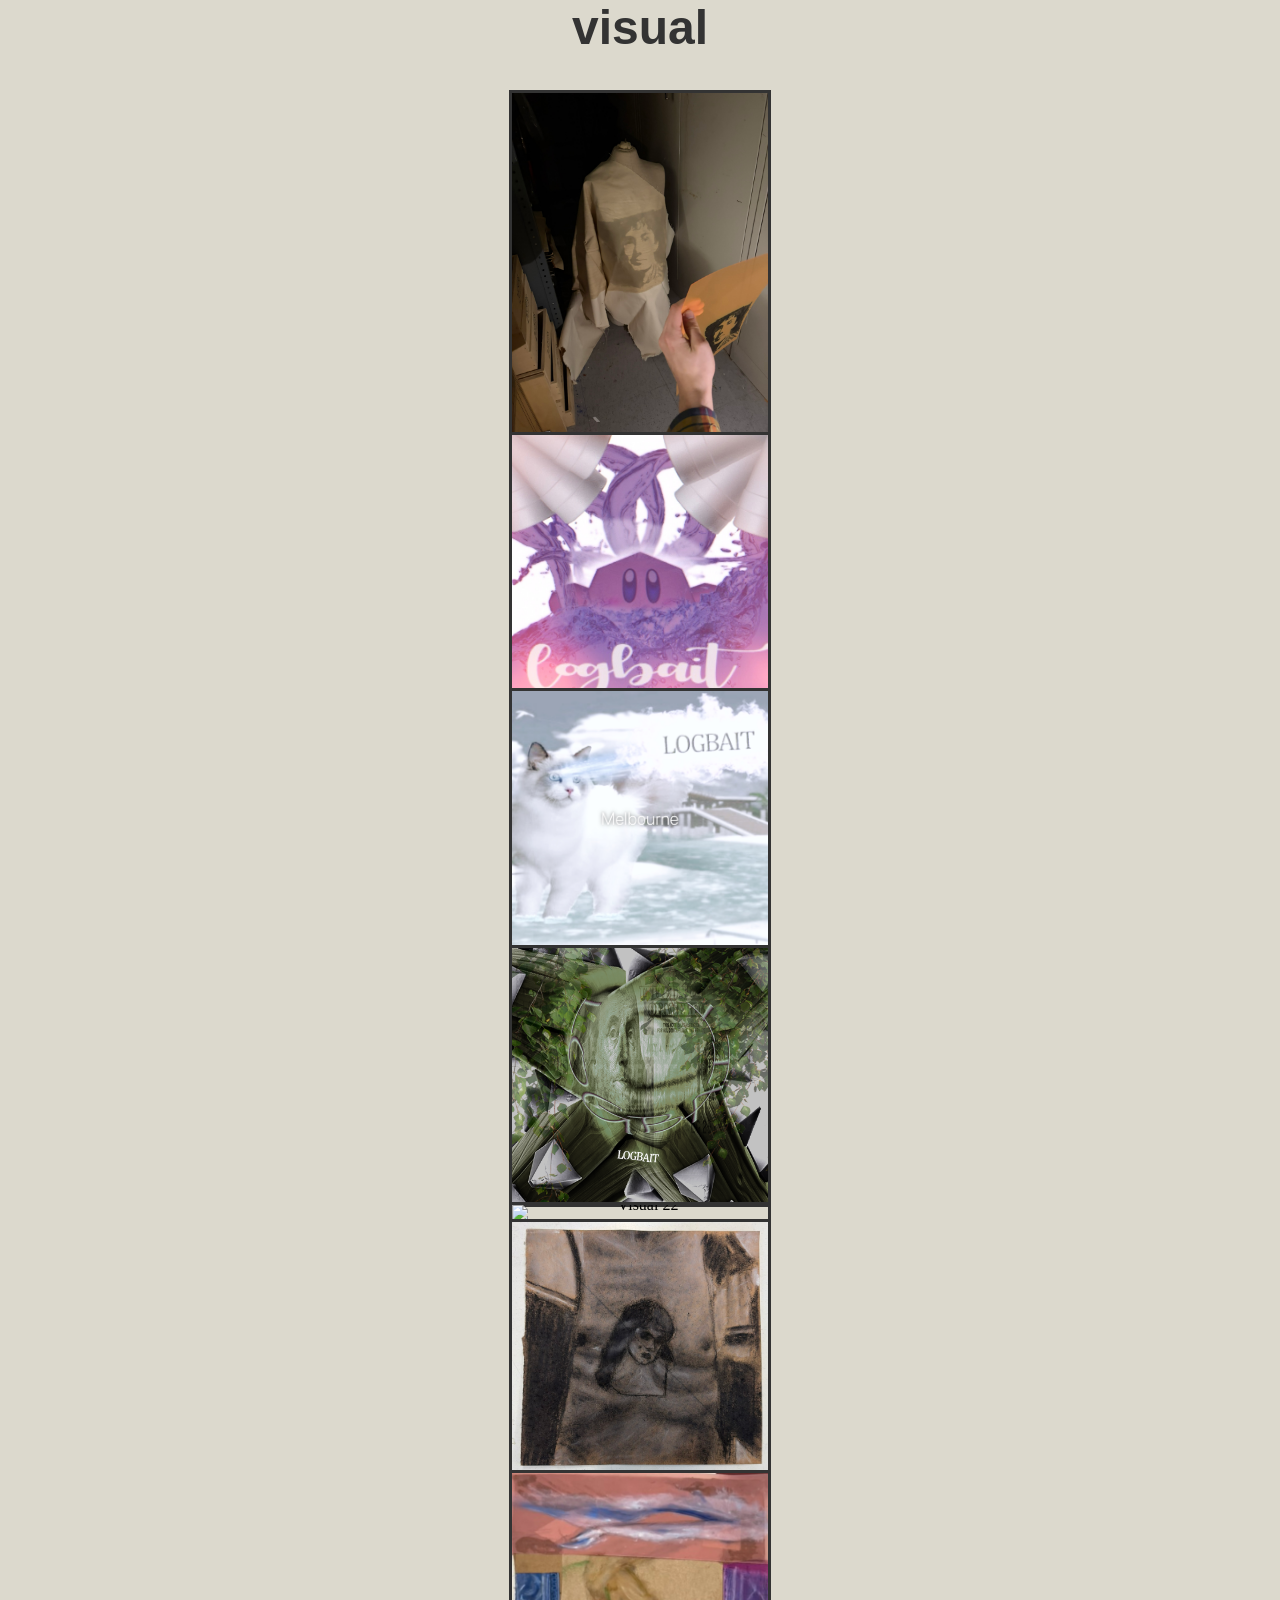
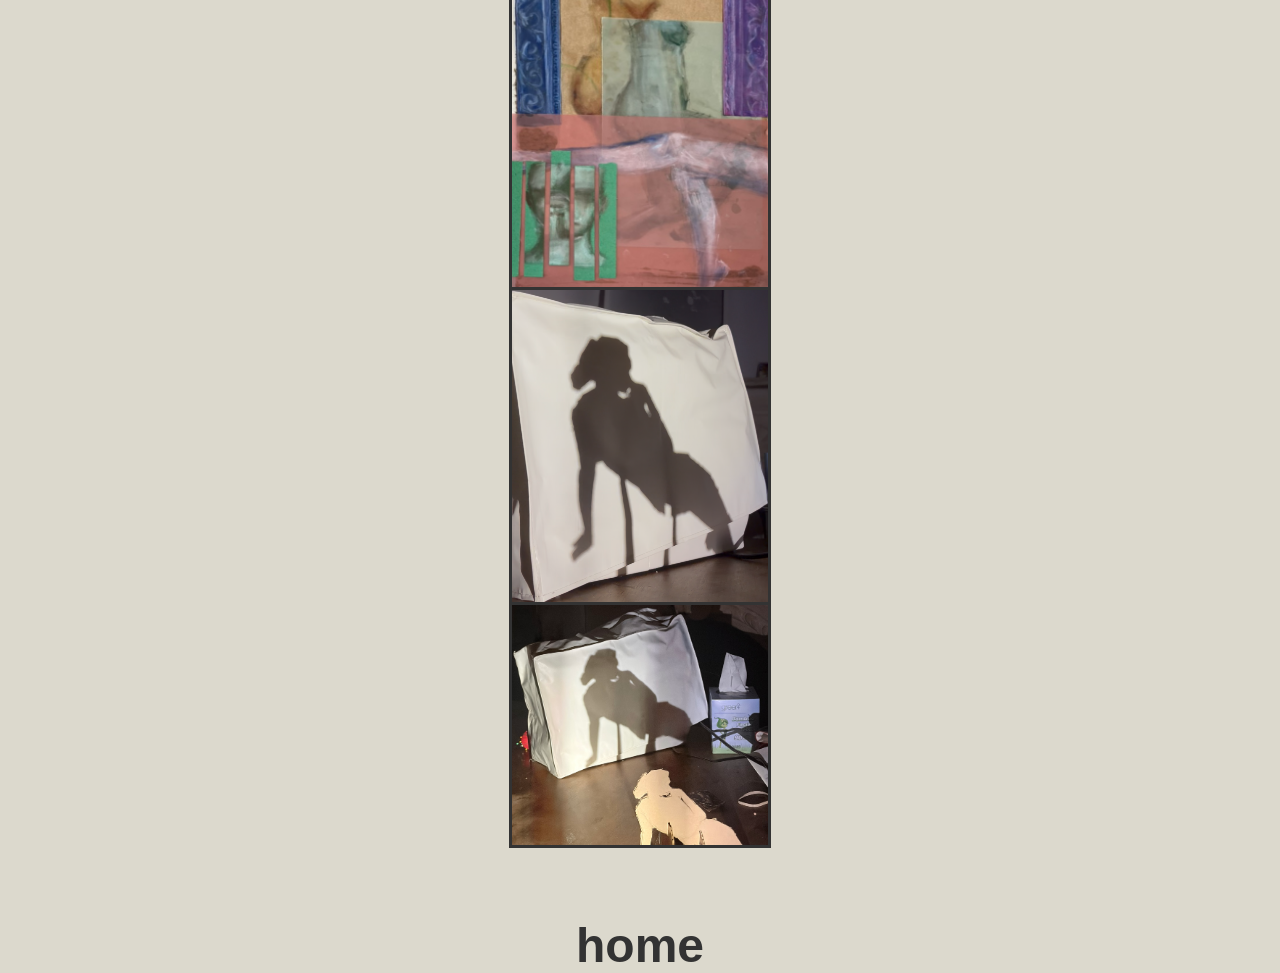
==== art.html @ 70ae46df "fixed linking" ====
<!DOCTYPE html>
<html lang="en">
<head>
    <meta charset="UTF-8">
    <meta name="viewport" content="width=device-width, initial-scale=1.0">
    <title>Galen Jack's portfolio</title>
    <link rel="stylesheet" href="CSS/style.css">
</head>
<body>
    <div class="video-nav">
        <div>
            <p class="page-title">visual</p>
        </div>

        <div>
            <ul class="artlist">

                <li>
                    <div class="art-piece">
                        <div class="art-text art-text-left">autoportrait<br>acrylique, mylar et toile<br>2026</div>
                        <img class="art-image" src="../Images/20.png" alt="Visual 20">
                        <div class="art-text art-text-right">marionnette d'ombre</div>
                    </div>
                </li>

                <li>
                    <div class="art-piece">
                        <div class="art-text art-text-left">graphique<br>digital<br>2024</div>
                        <img class="art-image" src="../Images/18.png" alt="Visual 18">
                        <div class="art-text art-text-right">pour un projet musique electronique entre potes</div>
                    </div>
                </li>

                <li>
                    <div class="art-piece">
                        <div class="art-text art-text-left">graphique<br>digital<br>2024</div>
                        <img class="art-image" src="../Images/19.png" alt="Visual 19">
                        <div class="art-text art-text-right">pour un projet musique electronique entre potes</div>
                    </div>
                </li>

                <li>
                    <div class="art-piece">
                        <div class="art-text art-text-left">graphique<br>digital<br>2024</div>
                        <img class="art-image" src="../Images/21.png" alt="Visual 21">
                        <div class="art-text art-text-right">pour un projet musique electronique entre potes</div>
                    </div>
                </li>

                <li>
                    <div class="art-piece">
                        <div class="art-text art-text-left">ornaments<br>acrylique, papier kraft, carton, fusain et acrylique<br>2026</div>
                        <img class="art-image" src="../Images/22.png" alt="Visual 22">
                        <div class="art-text art-text-right">sur bois et peau</div>
                    </div>
                </li>

                <li>
                    <div class="art-piece">
                        <div class="art-text art-text-left">detail<br>papier kraft et fusain<br>2026</div>
                        <img class="art-image" src="../Images/23.png" alt="Visual 23">
                        <div class="art-text art-text-right">sur peau</div>
                    </div>
                </li>

                <li>
                    <div class="art-piece">
                        <div class="art-text art-text-left">composition<br>carton, pastel et vélin<br>2025</div>
                        <img class="art-image" src="../Images/24.png" alt="Visual 24">
                        <div class="art-text art-text-right">avec couleur et transparence</div>
                    </div>
                </li>

                <li>
                    <div class="art-piece">
                        <div class="art-text art-text-left">marionnette d'ombre<br>carton<br>2026</div>
                        <img class="art-image" src="../Images/25.png" alt="Visual 25">
                        <div class="art-text art-text-right">sur machine a coudre</div>
                    </div>
                </li>

                <li>
                    <div class="art-piece">
                        <div class="art-text art-text-left">marionnette d'ombre<br>carton<br>2026</div>
                        <img class="art-image" src="../Images/26.png" alt="Visual 26">
                        <div class="art-text art-text-right">détail</div>
                    </div>
                </li>

            </ul>
        </div>


        <a class="page-home" href="index.html">home</a>

    </div>
</body>
</html>
---- CSS/style.css ----
@import url("https://fonts.googleapis.com/css2?family=Zilla+Slab:wght@300&display=swap");

/* base */

body {
    background: #dcd9cd;
    margin: 0;
    padding: 0;
    text-align: center;
}

:root{
    --main-text-size: 3em;
    --large-text-size: 70px;
    --small-text-size: 10px;
    --text-color: #333;
    --hover-dim: #0002;
}

/* text */

p{
    font-family: 'Cairo', sans-serif;
    color: var(--text-color);
    text-decoration: none;
    font-weight: 700;
    font-size: var(--small-text-size);
    margin: 0;
    padding: 0;
}

p.label{
    padding-left: 25%;
}

h1{
    display: flex;
    justify-content: center;
    align-items: center;
    font-family: 'Cairo', sans-serif;
    color: var(--text-color);
    text-decoration: none;
    font-weight: 700;
    font-size: var(--main-text-size);
    margin: 0 auto;
    padding: 0;
    line-height: normal;
}

p.page-title{
    font-family: 'Cairo', sans-serif;
    color: var(--text-color);
    text-decoration: none;
    font-weight: 700;
    font-size: var(--main-text-size);
    margin: 0;
    padding: 0;
    line-height: normal;
}

h1.musiclist{
    font-size: 50px;
    position: relative;
    top: -150px;
    padding-bottom: 0px;    
}

/* lists */

ul{
    padding-left: 0;
    margin: 0 auto;
    width: 100%;
}

ul li{
    list-style: none;
    text-align: center;
    display: flex;
    justify-content: center;
    align-items: center;
    margin: 0;
    padding: 0;
}

ul.selection{
    padding-left: 0;
    margin: 0 auto;
}

ul.selection li{
    margin: 0;
    padding: 0;
}

ul.musiclist{
    padding-bottom: 0;
    padding-left: 0;
    margin: 0 auto;
}

ul.photolist{
    list-style: none;
    padding-left: 0;
    margin: 0 auto;
    padding-top: clamp(30px, 12vw, 35px);
    padding-bottom: clamp(30px, 12vw, 35px);
}

/* links */

a{
    display: flex;
    justify-content: center;
    align-items: center;
    font-family: 'Cairo', sans-serif;
    text-decoration: none;
    color: var(--text-color);
    transition: 0.5s;
    font-weight: 700;
    margin: 0 auto;
    padding: 0;
    line-height: normal;
}

a.musiclist{
    font-size: var(--large-text-size);
}

a.page-home{
    font-size: var(--main-text-size);
    margin-top: 40px;
}

/* selection works for links and non-links */
ul li .selection {
    display: flex;
    justify-content: center;
    align-items: center;
    font-family: 'Cairo', sans-serif;
    color: var(--text-color);
    text-decoration: none;
    font-size: var(--main-text-size);
    transition: 0.5s;
    font-weight: 700;
    margin: 0 auto;
    padding: 0;
    line-height: normal;
}

/* video buttons */
a.video-button,
summary.video-button{
    display: flex;
    justify-content: center;
    align-items: center;
    font-family: 'Cairo', sans-serif;
    text-decoration: none;
    font-size: var(--main-text-size);
    color: var(--text-color);
    transition: 0.5s;
    font-weight: 700;
    margin: 0 auto;
    padding: 0;
    line-height: normal;
}

summary.video-button{
    cursor: pointer;
}

/* hover */
a:hover{
    color: var(--hover-dim);
}

/* selection hover works for any .selection */
ul:hover li .selection {
    color: var(--hover-dim);
}

ul li:hover .selection {
    color: #000;
    background: transparent;
}

/* video hover */
.video-nav:hover .video-button{
    color: var(--hover-dim);
}

.video-nav .video-button:hover{
    color: #000;
}

a.video-button:hover,
summary.video-button:hover{
    color: #000;
}

/* details */

details {
    user-select: none;
    margin: 0;
    padding: 0;
}

details summary {
    list-style: none;
    margin: 0;
    padding: 0;
    display: flex;
    justify-content: center;
    align-items: center;
}

details summary::-webkit-details-marker {
    display: none;
}

details > summary img.icon {
    width: 50px;
    height: 50px;
    transition: all 0.3s;
    margin-left: 30px;
}

details[open] summary img.icon {
    transform: rotate(180deg);
}

details > summary span.icon {
    width: 24px;
    height: 24px;
    transition: all 0.3s;
    margin-left: auto;
}

details[open] summary span.icon {
    transform: rotate(180deg);
}

/* images */

ul img.photolist{
    display: block;
    margin-left: auto;
    margin-right: auto;
    width: min(20%, 300px);
    border: clamp(2px, 0.35vw, 3.5px) solid #333;
    transition: transform .2s;
    position: relative;
    z-index: 1;
    transform-origin: center center;
}

ul img.photolist:hover{
    transform: scale(1.7);
    z-index: 10;
}

/* video embeds */

li.video-embed{
    margin: 25px 0 35px 0;
    padding: 0;
    display: flex;
    justify-content: center;
    width: 100%;
}

.video-frame{
    width: min(70vw, 800px);
    margin: 0 auto;
}

.video-frame.ratio-16-9{
    aspect-ratio: 16 / 9;
}

.video-frame.ratio-9-16{
    aspect-ratio: 9 / 16;
}

.video-frame.ratio-4-3{
    aspect-ratio: 4 / 3;
}

.video-frame.ratio-custom-1{
    aspect-ratio: 840 / 670;
}

.video-frame iframe{
    width: 100%;
    height: 100%;
    border: 4px solid #333;
    display: block;
}

/* animations */

img.shake:hover {
    animation: shake 5s;
    animation-iteration-count: infinite;
}

@keyframes shake {
    0% { transform: translate(1px, 1px) rotate(0deg); }
    10% { transform: translate(-1px, -2px) rotate(-1deg); }
    20% { transform: translate(-3px, 0px) rotate(1deg); }
    30% { transform: translate(3px, 2px) rotate(0deg); }
    40% { transform: translate(1px, -1px) rotate(1deg); }
    50% { transform: translate(-1px, 2px) rotate(-1deg); }
    60% { transform: translate(-3px, 1px) rotate(0deg); }
    70% { transform: translate(3px, 1px) rotate(-1deg); }
    80% { transform: translate(-1px, -1px) rotate(1deg); }
    90% { transform: translate(1px, 2px) rotate(0deg); }
    100% { transform: translate(1px, -2px) rotate(-1deg); }
}

img.titlebar{
    width: 40px;
    animation: moveit .7s;
    animation-iteration-count: infinite;
}

img.titlebar1{
    width: 40px;
    animation: moveit1 .7s;
    animation-iteration-count: infinite;
}

@keyframes moveit {
    0% {transform: translate(1px,0px);}
    99% {transform: translate(99px,0px);}
    100% {transform: translate(-100px,0px);}
}

@keyframes moveit1 {
    0% {transform: translate(-1px,0px);}
    99% {transform: translate(-99px,0px);}
    100% {transform: translate(100px,0px);}
}

/* mobile */

@media (max-width: 768px){

    :root{
        --main-text-size: 2.2em;
        --large-text-size: 52px;
    }

    .video-frame{
        width: 88vw;
    }

    ul img.photolist{
        width: min(70vw, 300px);
    }

    ul img.photolist:hover{
        transform: scale(1.4);
    }

    ul.photolist{
        padding-top: 90px;
        padding-bottom: 90px;
    }

    p.page-title,
    a.page-home{
        font-size: var(--main-text-size);
    }

    p.label{
        padding-left: 0;
        text-align: center;
    }

    h1.musiclist{
        font-size: 36px;
        top: -60px;
    }
}

@media (max-width: 480px){

    :root{
        --main-text-size: 1.8em;
        --large-text-size: 40px;
        --small-text-size: 9px;
    }

    .video-frame{
        width: 92vw;
    }

    ul img.photolist{
        width: min(82vw, 280px);
    }

    ul img.photolist:hover{
        transform: scale(1.15);
    }

    ul.photolist{
        padding-top: 50px;
        padding-bottom: 50px;
    }

    p.page-title,
    a.page-home{
        font-size: var(--main-text-size);
    }

    h1.musiclist{
        font-size: 28px;
        top: -30px;
    }
}

/* art */

ul.artlist{
    padding-left: 0;
    margin: 0 auto;
    width: 100%;
    padding-top: clamp(30px, 12vw, 35px);
    padding-bottom: clamp(30px, 12vw, 35px);
}

ul.artlist li{
    list-style: none;
    margin: 0;
    padding: 0;
    line-height: 0;
    display: block;
}

.art-piece{
    position: relative;
    width: fit-content;
    margin: 0 auto;
    line-height: 0;
}

.art-image{
    display: block;
    margin-left: auto;
    margin-right: auto;
    margin-bottom: -5px;
    width: min(20vw, 300px);
    height: auto;
    border: clamp(2px, 0.35vw, 3.5px) solid #333;
    transition: transform .25s ease;
    position: relative;
    z-index: 2;
    transform-origin: center center;
    object-fit: contain;
}

.art-piece:hover .art-image{
    transform: scale(1.2);
    z-index: 10;
}

.art-text{
    position: absolute;
    top: 50%;
    width: clamp(140px, 16vw, 240px);
    font-family: 'Cairo', sans-serif;
    font-weight: 700;
    font-size: clamp(14px, 1.2vw, 20px);
    color: #333;
    opacity: 0;
    transition: opacity .25s ease, transform .25s ease;
    line-height: 1.3;
    pointer-events: none;
    z-index: 1;
}

.art-text-left{
    right: calc(100% + 25px);
    text-align: right;
    transform: translateY(-50%) translateX(0);
}

.art-text-right{
    left: calc(100% + 25px);
    text-align: left;
    transform: translateY(-50%) translateX(0);
}

.art-piece:hover .art-text{
    opacity: 1;
}

.art-piece:hover .art-text-left{
    transform: translateY(-50%) translateX(-12px);
}

.art-piece:hover .art-text-right{
    transform: translateY(-50%) translateX(12px);
}

/* mobile art */

@media (max-width: 768px){

    ul.artlist li{
        line-height: normal;
    }

    .art-piece{
        width: 100%;
        display: flex;
        flex-direction: column;
        align-items: center;
        line-height: normal;
    }

    .art-image{
        width: min(70vw, 300px);
        margin-bottom: 0;
    }

    .art-piece:hover .art-image{
        transform: scale(1.08);
    }

    .art-text{
        position: static;
        width: 80vw;
        text-align: center;
        font-size: clamp(14px, 3.2vw, 18px);
        opacity: 1;
        transform: none !important;
        margin: 10px 0;
    }

    .art-text-left,
    .art-text-right{
        text-align: center;
    }
}

@media (max-width: 480px){

    .art-image{
        width: min(82vw, 280px);
    }

    .art-piece:hover .art-image{
        transform: scale(1.05);
    }
}

/* name */

ul.namelist{
    padding-left: 0;
    margin: 0 auto;
    width: 100%;
}

ul.namelist li{
    list-style: none;
    margin: 0;
    padding: 0;
    display: flex;
    justify-content: center;
    align-items: center;
    position: relative;
}

.name{
    position: relative;
    display: inline-block;
    width: fit-content;
    margin: 0 auto;
    cursor: pointer;
}

.name-label{
    position: relative;
    z-index: 2;
}

.name-text{
    position: absolute;
    top: 50%;
    width: clamp(140px, 16vw, 240px);
    font-family: 'Cairo', sans-serif;
    font-weight: 700;
    font-size: var(--main-text-size);
    color: #333;
    opacity: 0;
    transition: opacity 0.5s ease, transform 0.5s ease;
    line-height: 1.3;
    pointer-events: none;
    z-index: 1;
}

.name-text-left{
    right: calc(100% + 25px);
    text-align: right;
    transform: translateY(-50%) translateX(0);
}

.name-text-right{
    left: calc(100% + 25px);
    text-align: left;
    transform: translateY(-50%) translateX(0);
}

.name:hover .name-text{
    opacity: 1;
}

.name:hover .name-text-left{
    transform: translateY(-50%) translateX(-12px);
}

.name:hover .name-text-right{
    transform: translateY(-50%) translateX(12px);
}

/* mobile name */

@media (max-width: 768px){

    .name{
        width: 100%;
        display: flex;
        flex-direction: column;
        align-items: center;
    }

    .name-text{
        position: static;
        width: 80vw;
        text-align: center;
        font-size: clamp(14px, 3.2vw, 18px);
        opacity: 1;
        transform: none !important;
        margin: 10px 0;
    }

    .name-text-left,
    .name-text-right{
        text-align: center;
    }
}
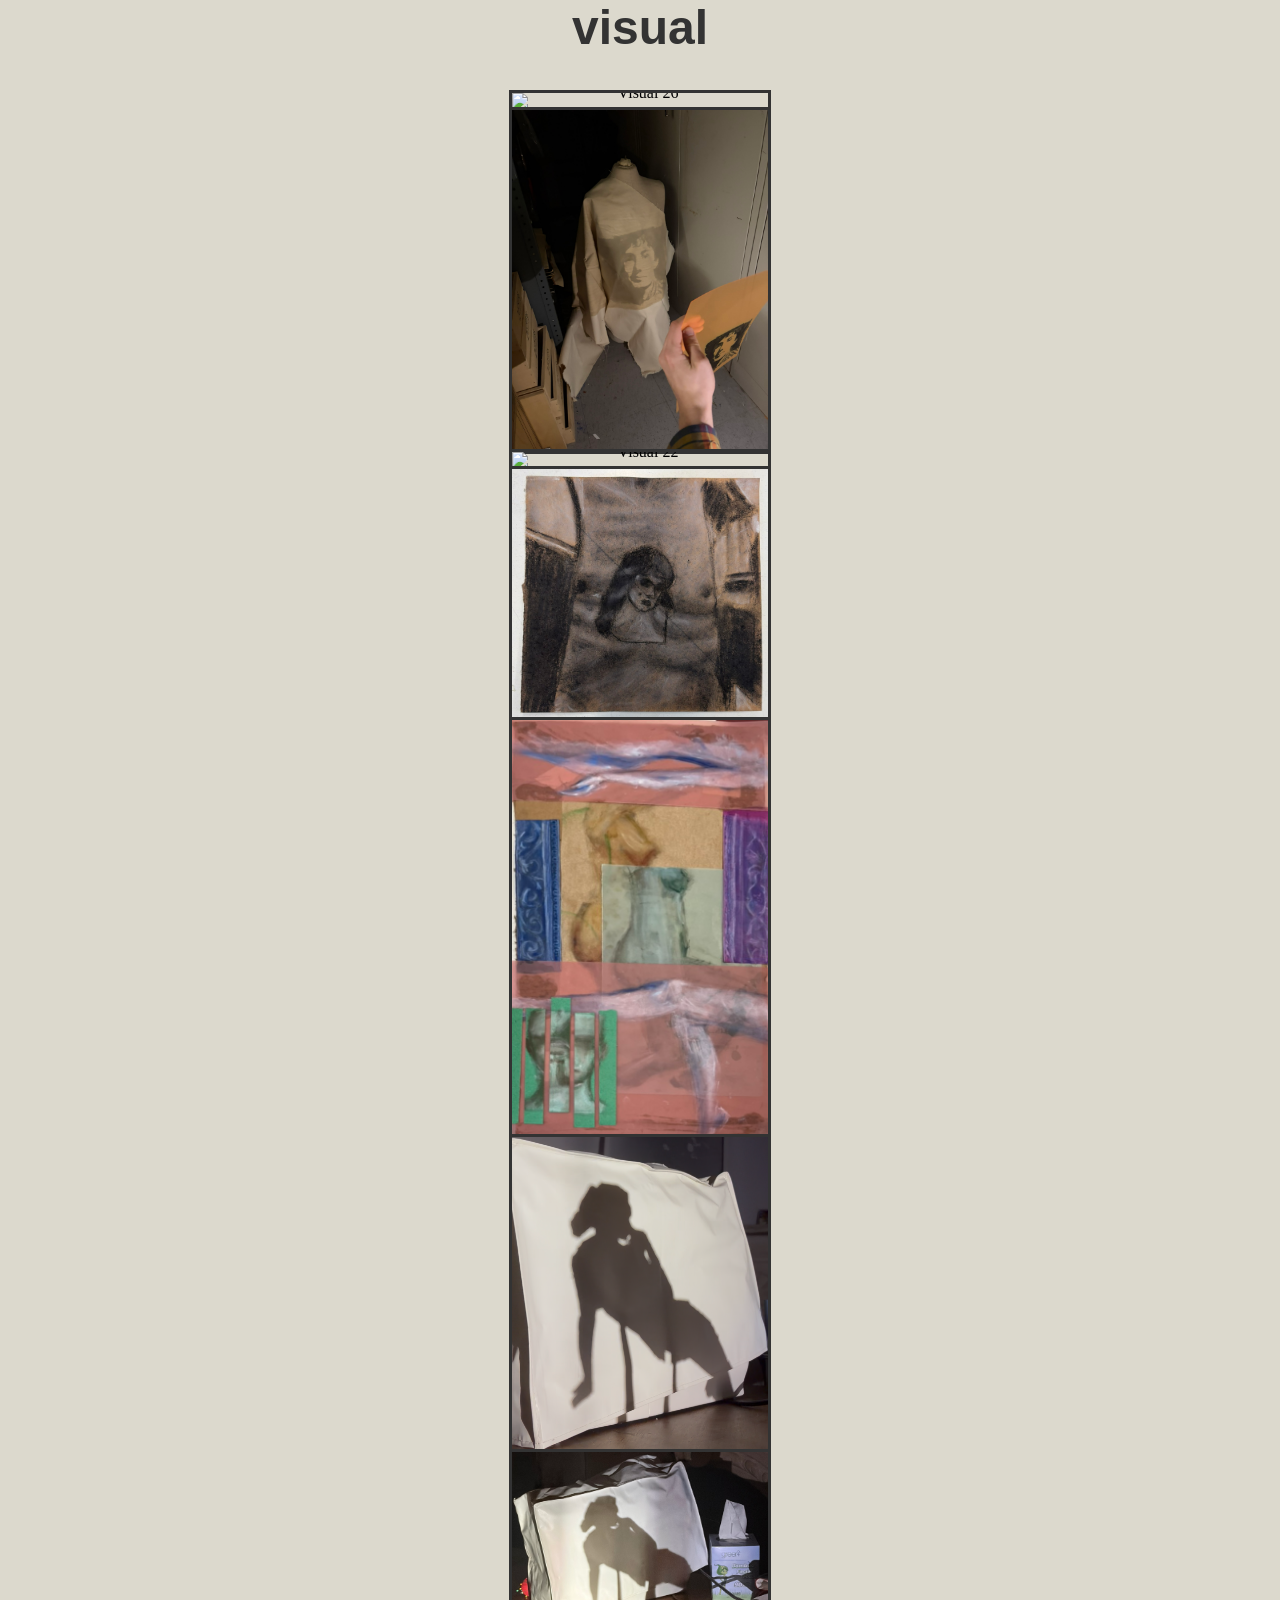
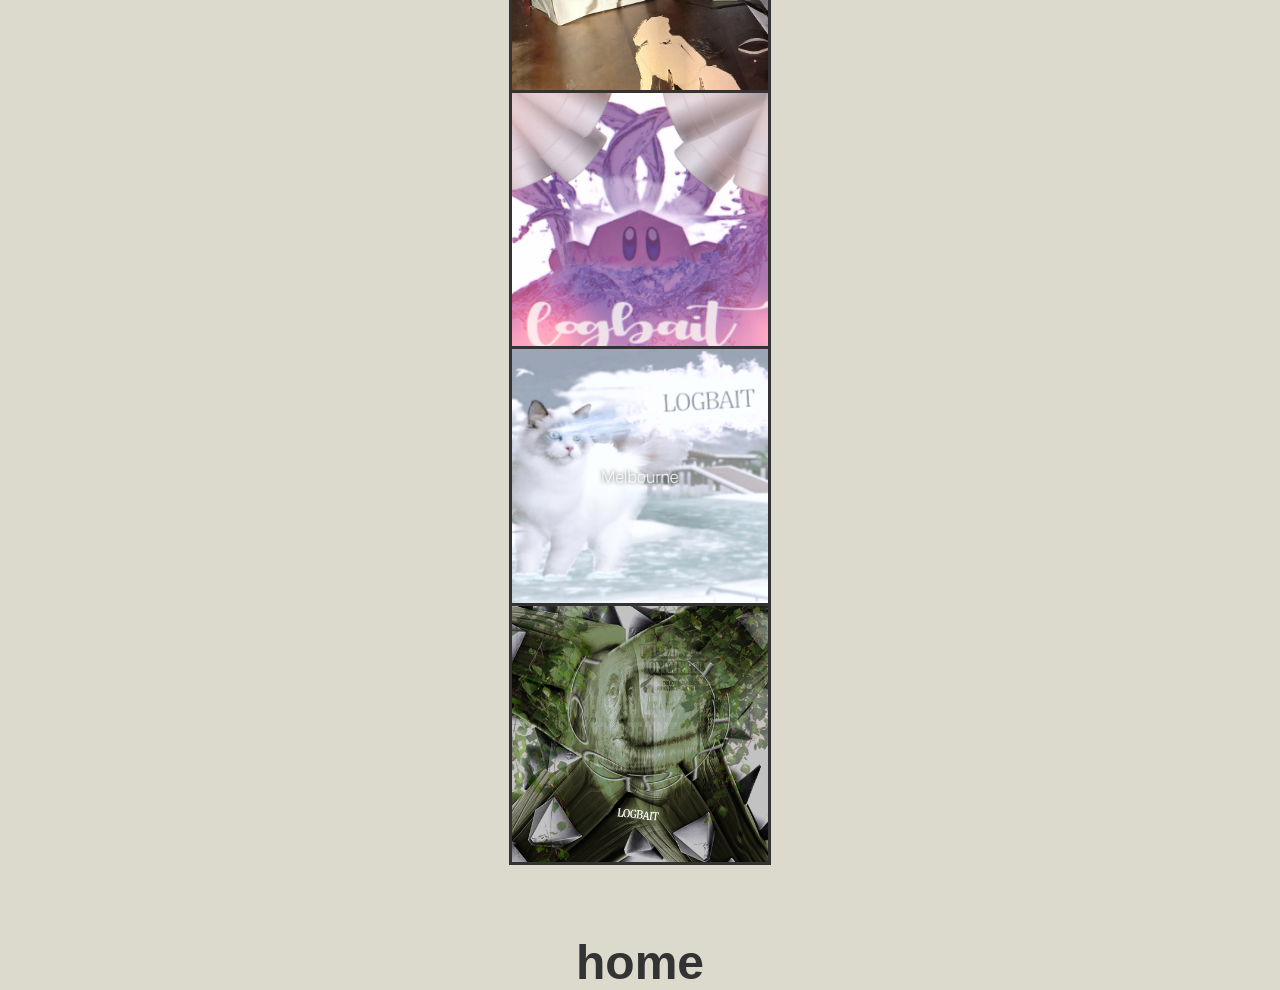
==== commit 44c1695e: "fixed issues w/ css and added contact functionality" ====
--- a/art.html
+++ b/art.html
@@ -3,7 +3,7 @@
 <head>
     <meta charset="UTF-8">
     <meta name="viewport" content="width=device-width, initial-scale=1.0">
-    <title>Galen Jack's portfolio</title>
+    <title>visual</title>
     <link rel="stylesheet" href="CSS/style.css">
 </head>
 <body>
@@ -14,19 +14,65 @@
 
         <div>
             <ul class="artlist">
+                <li>
+                    <div class="art-piece">
+                        <div class="art-text art-text-left">citrouille <br>papier kraft, fusain<br>2026</div>
+                        <img class="art-image" src="Images/27.png" alt="Visual 26">
+                        <div class="art-text art-text-right">de près</div>
+                    </div>
+                </li>
+                <li>
+                    <div class="art-piece">
+                        <div class="art-text art-text-left">autoportrait<br>acrylique, mylar et toile<br>2026</div>
+                        <img class="art-image" src="Images/20.png" alt="Visual 20">
+                        <div class="art-text art-text-right">d'ombre</div>
+                    </div>
+                </li>
+
 
                 <li>
                     <div class="art-piece">
-                        <div class="art-text art-text-left">autoportrait<br>acrylique, mylar et toile<br>2026</div>
-                        <img class="art-image" src="../Images/20.png" alt="Visual 20">
-                        <div class="art-text art-text-right">marionnette d'ombre</div>
+                        <div class="art-text art-text-left">ornaments<br>acrylique, papier kraft, carton, fusain et acrylique<br>2026</div>
+                        <img class="art-image" src="Images/22.png" alt="Visual 22">
+                        <div class="art-text art-text-right">sur bois et peau</div>
                     </div>
                 </li>
 
                 <li>
                     <div class="art-piece">
+                        <div class="art-text art-text-left">sur peau<br>papier kraft et fusain<br>2026</div>
+                        <img class="art-image" src="Images/23.png" alt="Visual 23">
+                        <div class="art-text art-text-right">détail</div>
+                    </div>
+                </li>
+
+                <li>
+                    <div class="art-piece">
+                        <div class="art-text art-text-left">composition<br>carton, pastel et vélin<br>2025</div>
+                        <img class="art-image" src="Images/24.png" alt="Visual 24">
+                        <div class="art-text art-text-right">avec couleur et transparence</div>
+                    </div>
+                </li>
+
+                <li>
+                    <div class="art-piece">
+                        <div class="art-text art-text-left">marionnette d'ombre<br>carton<br>2026</div>
+                        <img class="art-image" src="Images/25.png" alt="Visual 25">
+                        <div class="art-text art-text-right">sur machine a coudre</div>
+                    </div>
+                </li>
+
+                <li>
+                    <div class="art-piece">
+                        <div class="art-text art-text-left">marionnette d'ombre<br>carton<br>2026</div>
+                        <img class="art-image" src="Images/26.png" alt="Visual 26">
+                        <div class="art-text art-text-right">détail</div>
+                    </div>
+                </li>
+                <li>
+                    <div class="art-piece">
                         <div class="art-text art-text-left">graphique<br>digital<br>2024</div>
-                        <img class="art-image" src="../Images/18.png" alt="Visual 18">
+                        <img class="art-image" src="Images/18.png" alt="Visual 18">
                         <div class="art-text art-text-right">pour un projet musique electronique entre potes</div>
                     </div>
                 </li>
@@ -34,7 +80,7 @@
                 <li>
                     <div class="art-piece">
                         <div class="art-text art-text-left">graphique<br>digital<br>2024</div>
-                        <img class="art-image" src="../Images/19.png" alt="Visual 19">
+                        <img class="art-image" src="Images/19.png" alt="Visual 19">
                         <div class="art-text art-text-right">pour un projet musique electronique entre potes</div>
                     </div>
                 </li>
@@ -42,51 +88,11 @@
                 <li>
                     <div class="art-piece">
                         <div class="art-text art-text-left">graphique<br>digital<br>2024</div>
-                        <img class="art-image" src="../Images/21.png" alt="Visual 21">
+                        <img class="art-image" src="Images/21.png" alt="Visual 21">
                         <div class="art-text art-text-right">pour un projet musique electronique entre potes</div>
                     </div>
                 </li>
-
-                <li>
-                    <div class="art-piece">
-                        <div class="art-text art-text-left">ornaments<br>acrylique, papier kraft, carton, fusain et acrylique<br>2026</div>
-                        <img class="art-image" src="../Images/22.png" alt="Visual 22">
-                        <div class="art-text art-text-right">sur bois et peau</div>
-                    </div>
-                </li>
-
-                <li>
-                    <div class="art-piece">
-                        <div class="art-text art-text-left">detail<br>papier kraft et fusain<br>2026</div>
-                        <img class="art-image" src="../Images/23.png" alt="Visual 23">
-                        <div class="art-text art-text-right">sur peau</div>
-                    </div>
-                </li>
-
-                <li>
-                    <div class="art-piece">
-                        <div class="art-text art-text-left">composition<br>carton, pastel et vélin<br>2025</div>
-                        <img class="art-image" src="../Images/24.png" alt="Visual 24">
-                        <div class="art-text art-text-right">avec couleur et transparence</div>
-                    </div>
-                </li>
-
-                <li>
-                    <div class="art-piece">
-                        <div class="art-text art-text-left">marionnette d'ombre<br>carton<br>2026</div>
-                        <img class="art-image" src="../Images/25.png" alt="Visual 25">
-                        <div class="art-text art-text-right">sur machine a coudre</div>
-                    </div>
-                </li>
-
-                <li>
-                    <div class="art-piece">
-                        <div class="art-text art-text-left">marionnette d'ombre<br>carton<br>2026</div>
-                        <img class="art-image" src="../Images/26.png" alt="Visual 26">
-                        <div class="art-text art-text-right">détail</div>
-                    </div>
-                </li>
-
+        
             </ul>
         </div>
 
--- a/CSS/style.css
+++ b/CSS/style.css
@@ -9,71 +9,75 @@
     text-align: center;
 }
 
-:root{
+:root {
     --main-text-size: 3em;
     --large-text-size: 70px;
-    --small-text-size: 10px;
+    --small-text-size: 3em;
     --text-color: #333;
     --hover-dim: #0002;
 }
 
-/* text */
-
-p{
+/* type */
+
+p,
+a,
+h1,
+ul li .selection,
+a.video-button,
+summary.video-button,
+.art-text,
+.index-menu .name-text,
+.index-menu .name-text-box {
     font-family: 'Cairo', sans-serif;
     color: var(--text-color);
+    font-weight: 700;
+    line-height: normal;
+}
+
+p {
     text-decoration: none;
-    font-weight: 700;
     font-size: var(--small-text-size);
     margin: 0;
     padding: 0;
 }
 
-p.label{
+p.label {
     padding-left: 25%;
 }
 
-h1{
+h1 {
     display: flex;
     justify-content: center;
     align-items: center;
-    font-family: 'Cairo', sans-serif;
-    color: var(--text-color);
     text-decoration: none;
-    font-weight: 700;
     font-size: var(--main-text-size);
     margin: 0 auto;
     padding: 0;
-    line-height: normal;
-}
-
-p.page-title{
-    font-family: 'Cairo', sans-serif;
-    color: var(--text-color);
+}
+
+p.page-title {
     text-decoration: none;
-    font-weight: 700;
     font-size: var(--main-text-size);
     margin: 0;
     padding: 0;
-    line-height: normal;
-}
-
-h1.musiclist{
+}
+
+h1.musiclist {
     font-size: 50px;
     position: relative;
     top: -150px;
-    padding-bottom: 0px;    
+    padding-bottom: 0;
 }
 
 /* lists */
 
-ul{
+ul {
     padding-left: 0;
     margin: 0 auto;
     width: 100%;
 }
 
-ul li{
+ul li {
     list-style: none;
     text-align: center;
     display: flex;
@@ -83,98 +87,83 @@
     padding: 0;
 }
 
-ul.selection{
+ul.selection,
+ul.musiclist,
+ul.photolist,
+ul.artlist,
+ul.index-menu {
     padding-left: 0;
     margin: 0 auto;
 }
 
-ul.selection li{
-    margin: 0;
-    padding: 0;
-}
-
-ul.musiclist{
+ul.selection li,
+ul.musiclist li,
+ul.photolist li,
+ul.artlist li,
+ul.index-menu li {
+    margin: 0;
+    padding: 0;
+}
+
+ul.musiclist {
     padding-bottom: 0;
-    padding-left: 0;
-    margin: 0 auto;
-}
-
-ul.photolist{
-    list-style: none;
-    padding-left: 0;
-    margin: 0 auto;
+}
+
+ul.photolist,
+ul.artlist {
     padding-top: clamp(30px, 12vw, 35px);
     padding-bottom: clamp(30px, 12vw, 35px);
 }
 
-/* links */
-
-a{
+ul.artlist li {
+    line-height: 0;
+    display: block;
+}
+
+/* links and menu items */
+
+a,
+ul li .selection,
+a.video-button,
+summary.video-button {
     display: flex;
     justify-content: center;
     align-items: center;
-    font-family: 'Cairo', sans-serif;
     text-decoration: none;
-    color: var(--text-color);
     transition: 0.5s;
-    font-weight: 700;
-    margin: 0 auto;
-    padding: 0;
-    line-height: normal;
-}
-
-a.musiclist{
+    margin: 0 auto;
+    padding: 0;
+}
+
+a {
+    font-size: inherit;
+}
+
+a.musiclist {
     font-size: var(--large-text-size);
 }
 
-a.page-home{
+a.page-home {
     font-size: var(--main-text-size);
     margin-top: 40px;
 }
 
-/* selection works for links and non-links */
-ul li .selection {
-    display: flex;
-    justify-content: center;
-    align-items: center;
-    font-family: 'Cairo', sans-serif;
-    color: var(--text-color);
-    text-decoration: none;
+ul li .selection,
+a.video-button,
+summary.video-button {
     font-size: var(--main-text-size);
-    transition: 0.5s;
-    font-weight: 700;
-    margin: 0 auto;
-    padding: 0;
-    line-height: normal;
-}
-
-/* video buttons */
-a.video-button,
-summary.video-button{
-    display: flex;
-    justify-content: center;
-    align-items: center;
-    font-family: 'Cairo', sans-serif;
-    text-decoration: none;
-    font-size: var(--main-text-size);
-    color: var(--text-color);
-    transition: 0.5s;
-    font-weight: 700;
-    margin: 0 auto;
-    padding: 0;
-    line-height: normal;
-}
-
-summary.video-button{
+}
+
+summary.video-button {
     cursor: pointer;
 }
 
 /* hover */
-a:hover{
+
+a:hover {
     color: var(--hover-dim);
 }
 
-/* selection hover works for any .selection */
 ul:hover li .selection {
     color: var(--hover-dim);
 }
@@ -184,17 +173,13 @@
     background: transparent;
 }
 
-/* video hover */
-.video-nav:hover .video-button{
+.video-nav:hover .video-button {
     color: var(--hover-dim);
 }
 
-.video-nav .video-button:hover{
-    color: #000;
-}
-
+.video-nav .video-button:hover,
 a.video-button:hover,
-summary.video-button:hover{
+summary.video-button:hover {
     color: #000;
 }
 
@@ -219,50 +204,28 @@
     display: none;
 }
 
-details > summary img.icon {
-    width: 50px;
-    height: 50px;
-    transition: all 0.3s;
-    margin-left: 30px;
-}
-
-details[open] summary img.icon {
-    transform: rotate(180deg);
-}
-
-details > summary span.icon {
-    width: 24px;
-    height: 24px;
-    transition: all 0.3s;
-    margin-left: auto;
-}
-
-details[open] summary span.icon {
-    transform: rotate(180deg);
-}
-
-/* images */
-
-ul img.photolist{
+/* photo */
+
+ul img.photolist {
     display: block;
     margin-left: auto;
     margin-right: auto;
     width: min(20%, 300px);
     border: clamp(2px, 0.35vw, 3.5px) solid #333;
-    transition: transform .2s;
+    transition: transform 0.2s;
     position: relative;
     z-index: 1;
     transform-origin: center center;
 }
 
-ul img.photolist:hover{
+ul img.photolist:hover {
     transform: scale(1.7);
     z-index: 10;
 }
 
-/* video embeds */
-
-li.video-embed{
+/* video */
+
+li.video-embed {
     margin: 25px 0 35px 0;
     padding: 0;
     display: flex;
@@ -270,183 +233,44 @@
     width: 100%;
 }
 
-.video-frame{
+.video-frame {
     width: min(70vw, 800px);
     margin: 0 auto;
 }
 
-.video-frame.ratio-16-9{
+.video-frame.ratio-16-9 {
     aspect-ratio: 16 / 9;
 }
 
-.video-frame.ratio-9-16{
+.video-frame.ratio-9-16 {
     aspect-ratio: 9 / 16;
 }
 
-.video-frame.ratio-4-3{
+.video-frame.ratio-4-3 {
     aspect-ratio: 4 / 3;
 }
 
-.video-frame.ratio-custom-1{
+.video-frame.ratio-custom-1 {
     aspect-ratio: 840 / 670;
 }
 
-.video-frame iframe{
+.video-frame iframe {
     width: 100%;
     height: 100%;
     border: 4px solid #333;
     display: block;
 }
 
-/* animations */
-
-img.shake:hover {
-    animation: shake 5s;
-    animation-iteration-count: infinite;
-}
-
-@keyframes shake {
-    0% { transform: translate(1px, 1px) rotate(0deg); }
-    10% { transform: translate(-1px, -2px) rotate(-1deg); }
-    20% { transform: translate(-3px, 0px) rotate(1deg); }
-    30% { transform: translate(3px, 2px) rotate(0deg); }
-    40% { transform: translate(1px, -1px) rotate(1deg); }
-    50% { transform: translate(-1px, 2px) rotate(-1deg); }
-    60% { transform: translate(-3px, 1px) rotate(0deg); }
-    70% { transform: translate(3px, 1px) rotate(-1deg); }
-    80% { transform: translate(-1px, -1px) rotate(1deg); }
-    90% { transform: translate(1px, 2px) rotate(0deg); }
-    100% { transform: translate(1px, -2px) rotate(-1deg); }
-}
-
-img.titlebar{
-    width: 40px;
-    animation: moveit .7s;
-    animation-iteration-count: infinite;
-}
-
-img.titlebar1{
-    width: 40px;
-    animation: moveit1 .7s;
-    animation-iteration-count: infinite;
-}
-
-@keyframes moveit {
-    0% {transform: translate(1px,0px);}
-    99% {transform: translate(99px,0px);}
-    100% {transform: translate(-100px,0px);}
-}
-
-@keyframes moveit1 {
-    0% {transform: translate(-1px,0px);}
-    99% {transform: translate(-99px,0px);}
-    100% {transform: translate(100px,0px);}
-}
-
-/* mobile */
-
-@media (max-width: 768px){
-
-    :root{
-        --main-text-size: 2.2em;
-        --large-text-size: 52px;
-    }
-
-    .video-frame{
-        width: 88vw;
-    }
-
-    ul img.photolist{
-        width: min(70vw, 300px);
-    }
-
-    ul img.photolist:hover{
-        transform: scale(1.4);
-    }
-
-    ul.photolist{
-        padding-top: 90px;
-        padding-bottom: 90px;
-    }
-
-    p.page-title,
-    a.page-home{
-        font-size: var(--main-text-size);
-    }
-
-    p.label{
-        padding-left: 0;
-        text-align: center;
-    }
-
-    h1.musiclist{
-        font-size: 36px;
-        top: -60px;
-    }
-}
-
-@media (max-width: 480px){
-
-    :root{
-        --main-text-size: 1.8em;
-        --large-text-size: 40px;
-        --small-text-size: 9px;
-    }
-
-    .video-frame{
-        width: 92vw;
-    }
-
-    ul img.photolist{
-        width: min(82vw, 280px);
-    }
-
-    ul img.photolist:hover{
-        transform: scale(1.15);
-    }
-
-    ul.photolist{
-        padding-top: 50px;
-        padding-bottom: 50px;
-    }
-
-    p.page-title,
-    a.page-home{
-        font-size: var(--main-text-size);
-    }
-
-    h1.musiclist{
-        font-size: 28px;
-        top: -30px;
-    }
-}
-
 /* art */
 
-ul.artlist{
-    padding-left: 0;
-    margin: 0 auto;
-    width: 100%;
-    padding-top: clamp(30px, 12vw, 35px);
-    padding-bottom: clamp(30px, 12vw, 35px);
-}
-
-ul.artlist li{
-    list-style: none;
-    margin: 0;
-    padding: 0;
-    line-height: 0;
-    display: block;
-}
-
-.art-piece{
+.art-piece {
     position: relative;
     width: fit-content;
     margin: 0 auto;
     line-height: 0;
 }
 
-.art-image{
+.art-image {
     display: block;
     margin-left: auto;
     margin-right: auto;
@@ -454,66 +278,201 @@
     width: min(20vw, 300px);
     height: auto;
     border: clamp(2px, 0.35vw, 3.5px) solid #333;
-    transition: transform .25s ease;
+    transition: transform 0.25s ease;
     position: relative;
     z-index: 2;
     transform-origin: center center;
     object-fit: contain;
 }
 
-.art-piece:hover .art-image{
-    transform: scale(1.2);
+.art-piece:hover .art-image {
+    transform: scale(1.5);
     z-index: 10;
 }
 
-.art-text{
+.art-text {
     position: absolute;
     top: 50%;
     width: clamp(140px, 16vw, 240px);
-    font-family: 'Cairo', sans-serif;
-    font-weight: 700;
     font-size: clamp(14px, 1.2vw, 20px);
-    color: #333;
     opacity: 0;
-    transition: opacity .25s ease, transform .25s ease;
+    transition: opacity 0.25s ease, transform 0.25s ease;
     line-height: 1.3;
     pointer-events: none;
     z-index: 1;
 }
 
-.art-text-left{
+.art-text-left {
+    right: calc(100% + 75px);
+    text-align: right;
+    transform: translateY(-50%) translateX(0);
+}
+
+.art-text-right {
+    left: calc(100% + 75px);
+    text-align: left;
+    transform: translateY(-50%) translateX(0);
+}
+
+.art-piece:hover .art-text {
+    opacity: 1;
+}
+
+.art-piece:hover .art-text-left {
+    transform: translateY(-50%) translateX(-12px);
+}
+
+.art-piece:hover .art-text-right {
+    transform: translateY(-50%) translateX(12px);
+}
+
+/* index menu */
+
+ul.index-menu {
+    display: flex;
+    flex-direction: column;
+    align-items: center;
+    width: 100%;
+}
+
+ul.index-menu li {
+    display: block;
+    width: fit-content;
+}
+
+.index-menu .name {
+    position: relative;
+    display: inline-block;
+    width: fit-content;
+    margin: 0 auto;
+    cursor: default;
+}
+
+.index-menu .name-label {
+    display: inline-block;
+    position: relative;
+    z-index: 2;
+}
+
+.index-menu .name-text {
+    position: absolute;
+    top: 50%;
+    width: max-content;
+    font-size: var(--main-text-size);
+    opacity: 0;
+    transition: opacity 0.5s ease, transform 0.5s ease;
+    pointer-events: none;
+    z-index: 1;
+    white-space: nowrap;
+}
+
+.index-menu .name-text-left {
     right: calc(100% + 25px);
     text-align: right;
     transform: translateY(-50%) translateX(0);
 }
 
-.art-text-right{
+.index-menu .name-text-right {
     left: calc(100% + 25px);
     text-align: left;
     transform: translateY(-50%) translateX(0);
 }
 
-.art-piece:hover .art-text{
+.index-menu .name:hover .name-text {
     opacity: 1;
 }
 
-.art-piece:hover .art-text-left{
+.index-menu .name:hover .name-text-left {
     transform: translateY(-50%) translateX(-12px);
 }
 
-.art-piece:hover .art-text-right{
+.index-menu .name:hover .name-text-right {
     transform: translateY(-50%) translateX(12px);
 }
 
-/* mobile art */
-
-@media (max-width: 768px){
-
-    ul.artlist li{
+.index-menu .name-dropdown {
+    position: absolute;
+    top: 100%;
+    left: 50%;
+    transform: translateX(-50%);
+    display: flex;
+    flex-direction: column;
+    align-items: center;
+    width: max-content;
+    opacity: 0;
+    pointer-events: none;
+    z-index: 5;
+}
+
+.index-menu .name-text-box {
+    display: block;
+    width: fit-content;
+    font-size: var(--main-text-size);
+    text-align: center;
+    margin: 0.05em 0 0 0;
+    padding: 0;
+    white-space: nowrap;
+    opacity: 0;
+    transform: translateY(-12px);
+    transition: opacity 0.5s ease, transform 0.5s ease;
+}
+
+.index-menu .name:hover .name-dropdown {
+    opacity: 1;
+    pointer-events: auto;
+}
+
+.index-menu .name:hover .name-text-box {
+    opacity: 1;
+    transform: translateY(0);
+}
+
+/* mobile */
+
+@media (max-width: 768px) {
+    :root {
+        --main-text-size: 2.2em;
+        --large-text-size: 52px;
+    }
+
+    .video-frame {
+        width: 88vw;
+    }
+
+    ul img.photolist {
+        width: min(70vw, 300px);
+    }
+
+    ul img.photolist:hover {
+        transform: scale(1.4);
+    }
+
+    ul.photolist,
+    ul.artlist {
+        padding-top: 90px;
+        padding-bottom: 90px;
+    }
+
+    p.page-title,
+    a.page-home {
+        font-size: var(--main-text-size);
+    }
+
+    p.label {
+        padding-left: 0;
+        text-align: center;
+    }
+
+    h1.musiclist {
+        font-size: 36px;
+        top: -60px;
+    }
+
+    ul.artlist li {
         line-height: normal;
     }
 
-    .art-piece{
+    .art-piece {
         width: 100%;
         display: flex;
         flex-direction: column;
@@ -521,16 +480,16 @@
         line-height: normal;
     }
 
-    .art-image{
+    .art-image {
         width: min(70vw, 300px);
         margin-bottom: 0;
     }
 
-    .art-piece:hover .art-image{
+    .art-piece:hover .art-image {
         transform: scale(1.08);
     }
 
-    .art-text{
+    .art-text {
         position: static;
         width: 80vw;
         text-align: center;
@@ -541,115 +500,80 @@
     }
 
     .art-text-left,
-    .art-text-right{
+    .art-text-right {
         text-align: center;
     }
-}
-
-@media (max-width: 480px){
-
-    .art-image{
-        width: min(82vw, 280px);
-    }
-
-    .art-piece:hover .art-image{
-        transform: scale(1.05);
-    }
-}
-
-/* name */
-
-ul.namelist{
-    padding-left: 0;
-    margin: 0 auto;
-    width: 100%;
-}
-
-ul.namelist li{
-    list-style: none;
-    margin: 0;
-    padding: 0;
-    display: flex;
-    justify-content: center;
-    align-items: center;
-    position: relative;
-}
-
-.name{
-    position: relative;
-    display: inline-block;
-    width: fit-content;
-    margin: 0 auto;
-    cursor: pointer;
-}
-
-.name-label{
-    position: relative;
-    z-index: 2;
-}
-
-.name-text{
-    position: absolute;
-    top: 50%;
-    width: clamp(140px, 16vw, 240px);
-    font-family: 'Cairo', sans-serif;
-    font-weight: 700;
-    font-size: var(--main-text-size);
-    color: #333;
-    opacity: 0;
-    transition: opacity 0.5s ease, transform 0.5s ease;
-    line-height: 1.3;
-    pointer-events: none;
-    z-index: 1;
-}
-
-.name-text-left{
-    right: calc(100% + 25px);
-    text-align: right;
-    transform: translateY(-50%) translateX(0);
-}
-
-.name-text-right{
-    left: calc(100% + 25px);
-    text-align: left;
-    transform: translateY(-50%) translateX(0);
-}
-
-.name:hover .name-text{
-    opacity: 1;
-}
-
-.name:hover .name-text-left{
-    transform: translateY(-50%) translateX(-12px);
-}
-
-.name:hover .name-text-right{
-    transform: translateY(-50%) translateX(12px);
-}
-
-/* mobile name */
-
-@media (max-width: 768px){
-
-    .name{
-        width: 100%;
-        display: flex;
-        flex-direction: column;
-        align-items: center;
-    }
-
-    .name-text{
+
+    ul.index-menu li,
+    .index-menu .name {
+        width: fit-content;
+        display: inline-block;
+    }
+
+    .index-menu .name-text {
         position: static;
-        width: 80vw;
+        width: auto;
         text-align: center;
-        font-size: clamp(14px, 3.2vw, 18px);
+        font-size: var(--main-text-size);
         opacity: 1;
         transform: none !important;
-        margin: 10px 0;
-    }
-
-    .name-text-left,
-    .name-text-right{
-        text-align: center;
+        margin: 0;
+    }
+
+    .index-menu .name-dropdown {
+        position: static;
+        transform: none;
+        opacity: 1;
+        pointer-events: auto;
+    }
+
+    .index-menu .name-text-box {
+        opacity: 1;
+        transform: none !important;
+        font-size: var(--main-text-size);
+    }
+}
+
+@media (max-width: 480px) {
+    :root {
+        --main-text-size: 1.8em;
+        --large-text-size: 40px;
+        --small-text-size: 9px;
+    }
+
+    .video-frame {
+        width: 92vw;
+    }
+
+    ul img.photolist {
+        width: min(82vw, 280px);
+    }
+
+    ul img.photolist:hover {
+        transform: scale(1.15);
+    }
+
+    ul.photolist,
+    ul.artlist {
+        padding-top: 50px;
+        padding-bottom: 50px;
+    }
+
+    p.page-title,
+    a.page-home {
+        font-size: var(--main-text-size);
+    }
+
+    h1.musiclist {
+        font-size: 28px;
+        top: -30px;
+    }
+
+    .art-image {
+        width: min(82vw, 280px);
+    }
+
+    .art-piece:hover .art-image {
+        transform: scale(1.05);
     }
 }
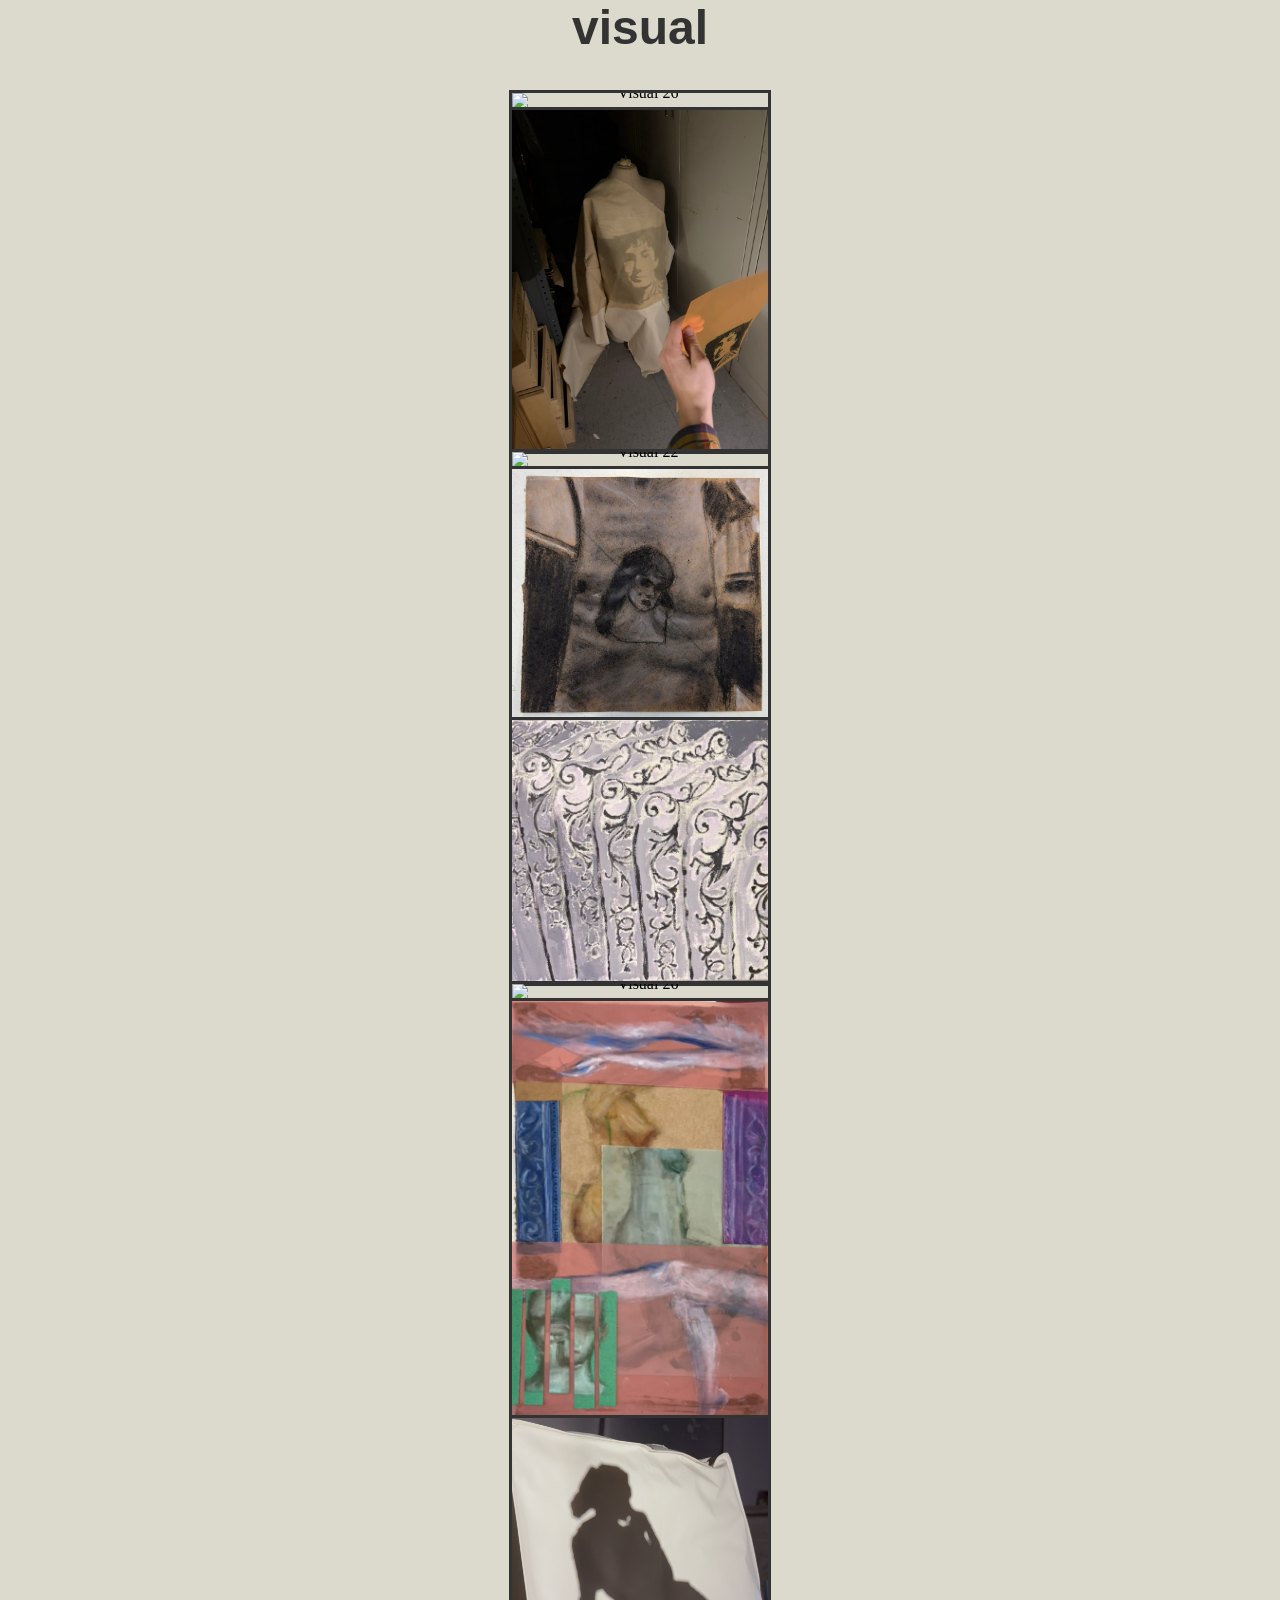
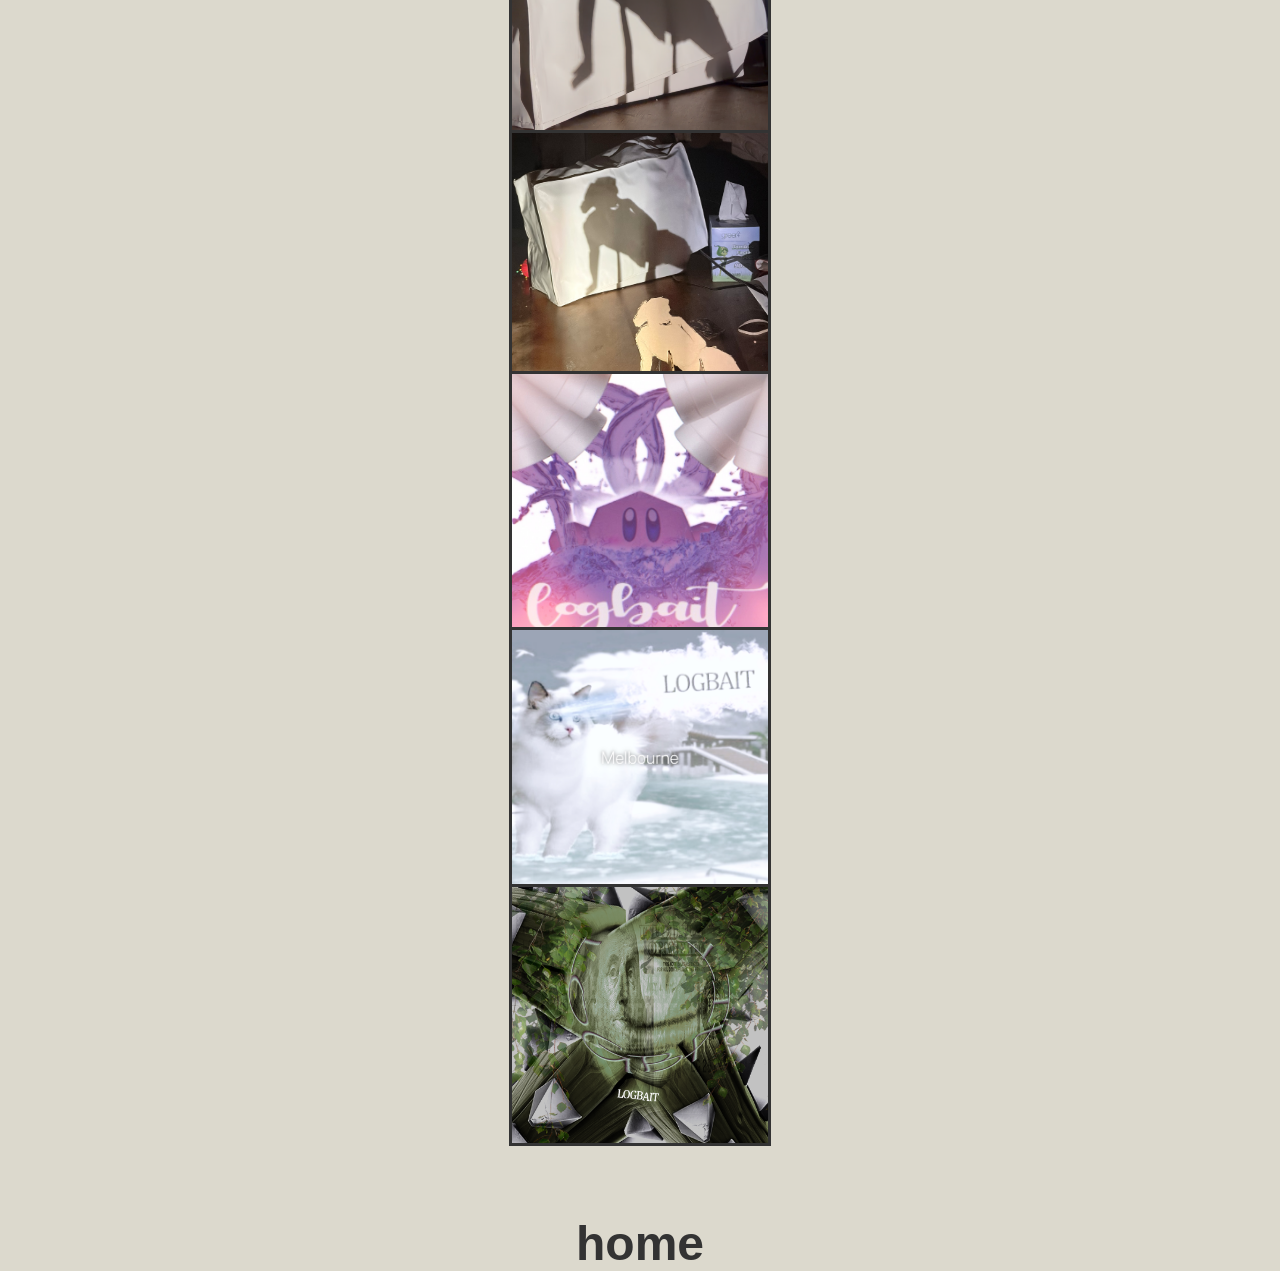
==== commit caa25268: "added two new piece" ====
--- a/art.html
+++ b/art.html
@@ -45,7 +45,20 @@
                         <div class="art-text art-text-right">détail</div>
                     </div>
                 </li>
-
+                <li>
+                    <div class="art-piece">
+                        <div class="art-text art-text-left">radiateur <br>acrylique<br>2026</div>
+                        <img class="art-image" src="Images/28.png" alt="Visual 26">
+                        <div class="art-text art-text-right">orné</div>
+                    </div>
+                </li>
+                <li>
+                    <div class="art-piece">
+                        <div class="art-text art-text-left">répétition <br>linogravure<br>2026</div>
+                        <img class="art-image" src="Images/29.png" alt="Visual 26">
+                        <div class="art-text art-text-right">mais un peut different</div>
+                    </div>
+                </li>
                 <li>
                     <div class="art-piece">
                         <div class="art-text art-text-left">composition<br>carton, pastel et vélin<br>2025</div>
--- a/CSS/style.css
+++ b/CSS/style.css
@@ -219,7 +219,7 @@
 }
 
 ul img.photolist:hover {
-    transform: scale(1.7);
+    transform: scale(1.4);
     z-index: 10;
 }
 
@@ -234,7 +234,7 @@
 }
 
 .video-frame {
-    width: min(70vw, 800px);
+    width: min(70vw, 450px);
     margin: 0 auto;
 }
 
@@ -401,6 +401,7 @@
     width: max-content;
     opacity: 0;
     pointer-events: none;
+    transition: opacity 0.5s ease;
     z-index: 5;
 }
 
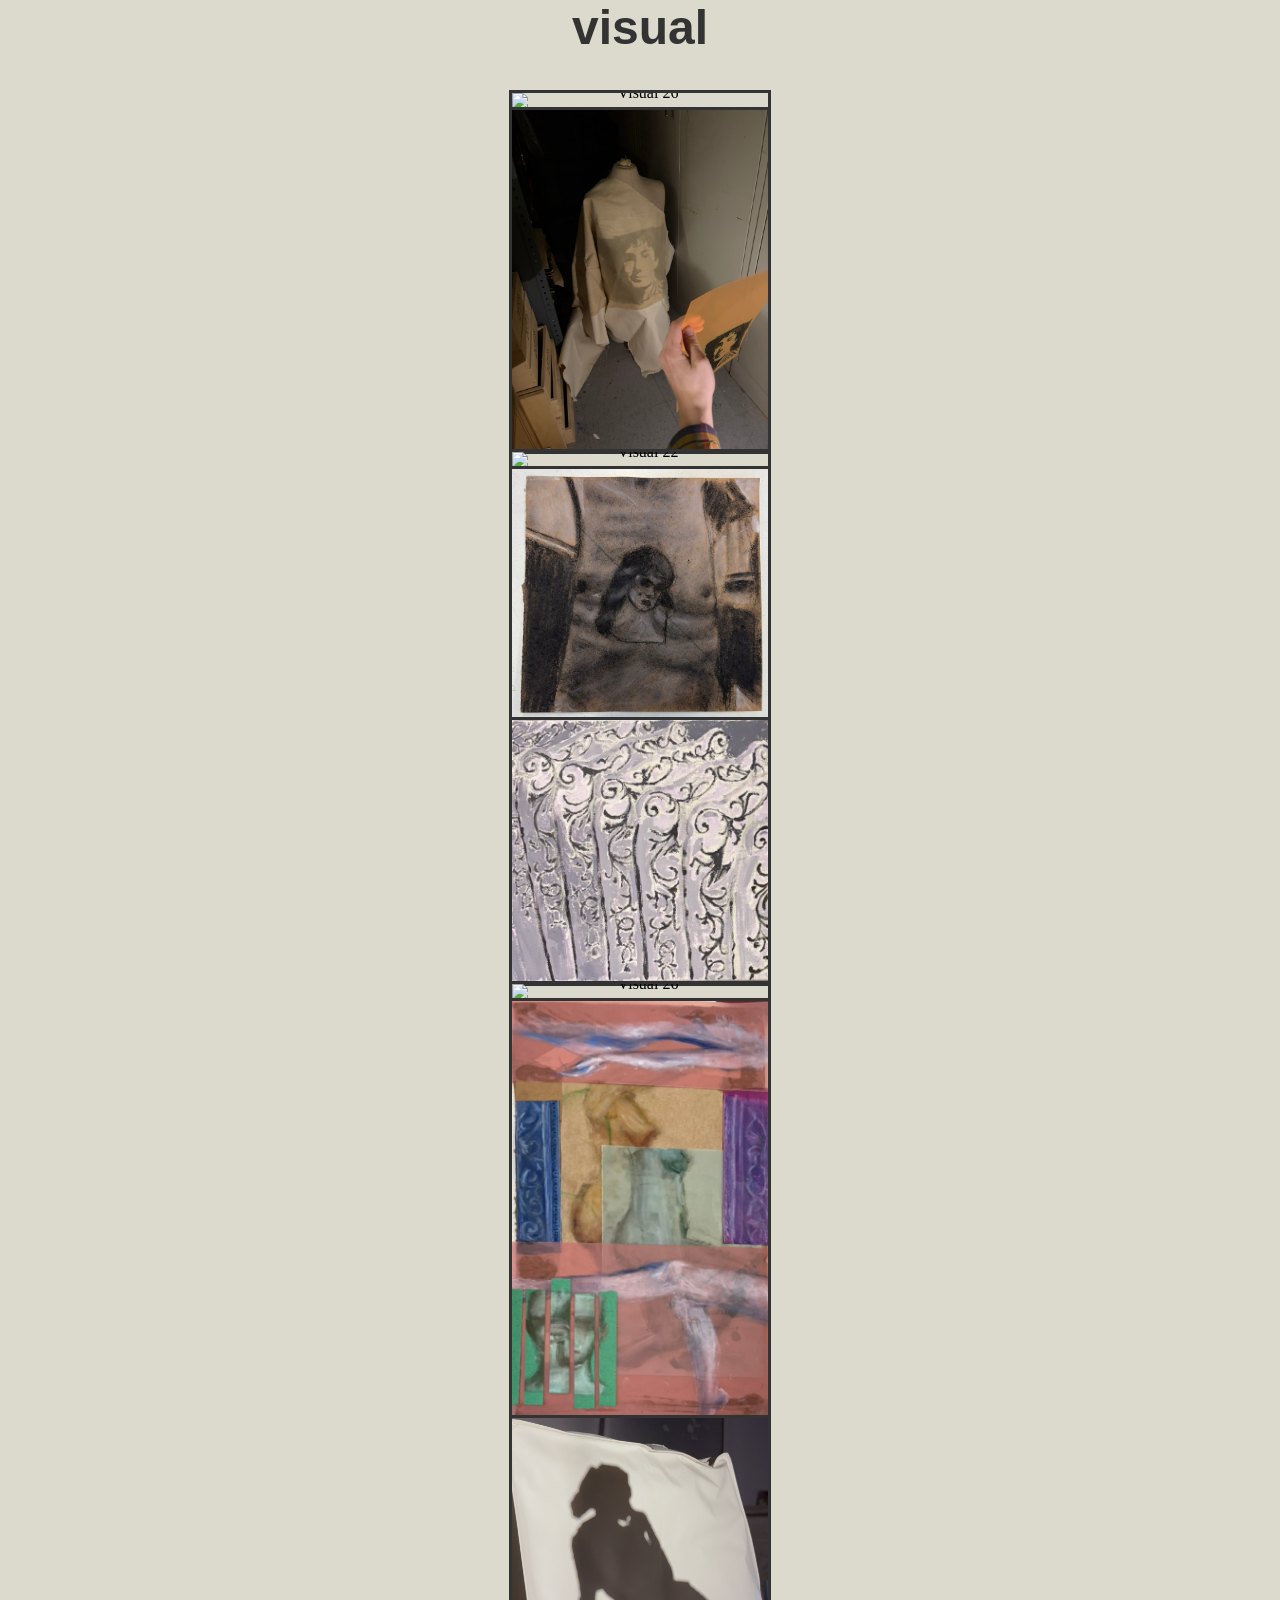
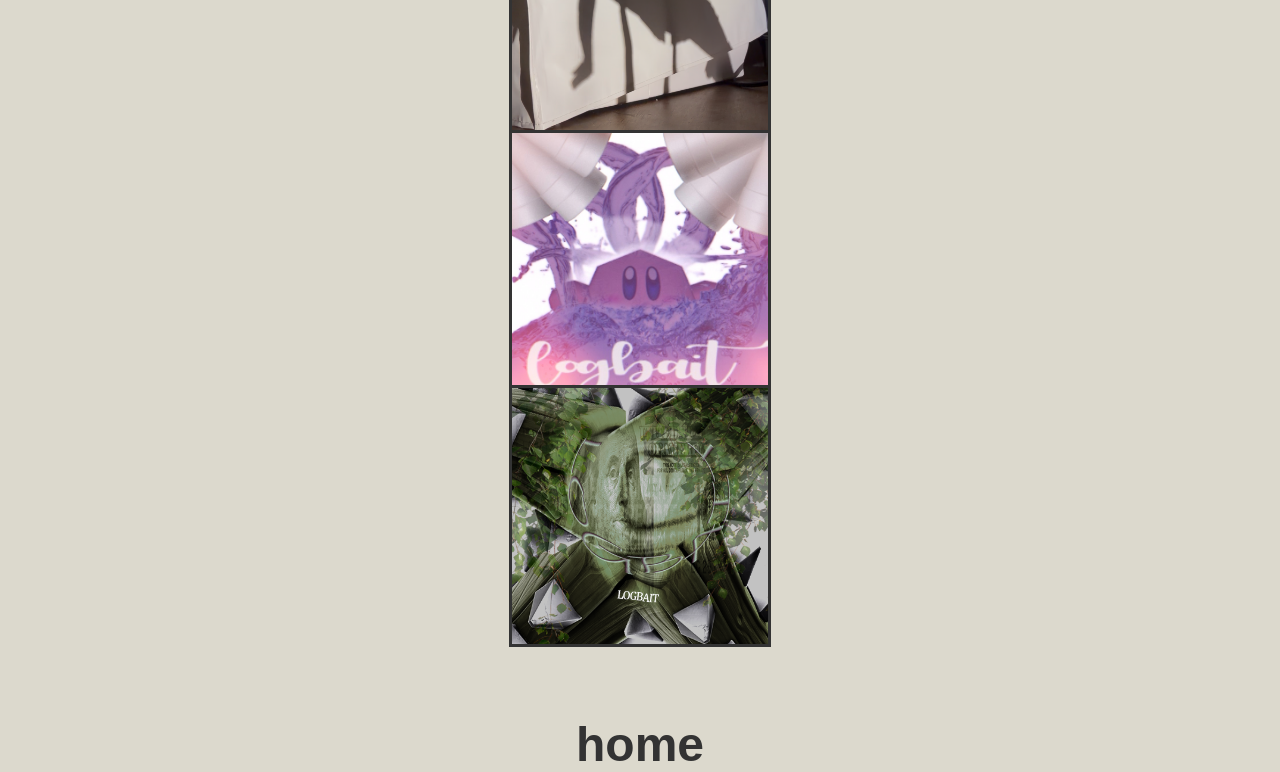
==== commit 77510561: "captions changed" ====
--- a/art.html
+++ b/art.html
@@ -56,7 +56,7 @@
                     <div class="art-piece">
                         <div class="art-text art-text-left">répétition <br>linogravure<br>2026</div>
                         <img class="art-image" src="Images/29.png" alt="Visual 26">
-                        <div class="art-text art-text-right">mais un peut different</div>
+                        <div class="art-text art-text-right">avec plus ou moins d'encre</div>
                     </div>
                 </li>
                 <li>
@@ -75,13 +75,7 @@
                     </div>
                 </li>
 
-                <li>
-                    <div class="art-piece">
-                        <div class="art-text art-text-left">marionnette d'ombre<br>carton<br>2026</div>
-                        <img class="art-image" src="Images/26.png" alt="Visual 26">
-                        <div class="art-text art-text-right">détail</div>
-                    </div>
-                </li>
+
                 <li>
                     <div class="art-piece">
                         <div class="art-text art-text-left">graphique<br>digital<br>2024</div>
@@ -90,13 +84,6 @@
                     </div>
                 </li>
 
-                <li>
-                    <div class="art-piece">
-                        <div class="art-text art-text-left">graphique<br>digital<br>2024</div>
-                        <img class="art-image" src="Images/19.png" alt="Visual 19">
-                        <div class="art-text art-text-right">pour un projet musique electronique entre potes</div>
-                    </div>
-                </li>
 
                 <li>
                     <div class="art-piece">
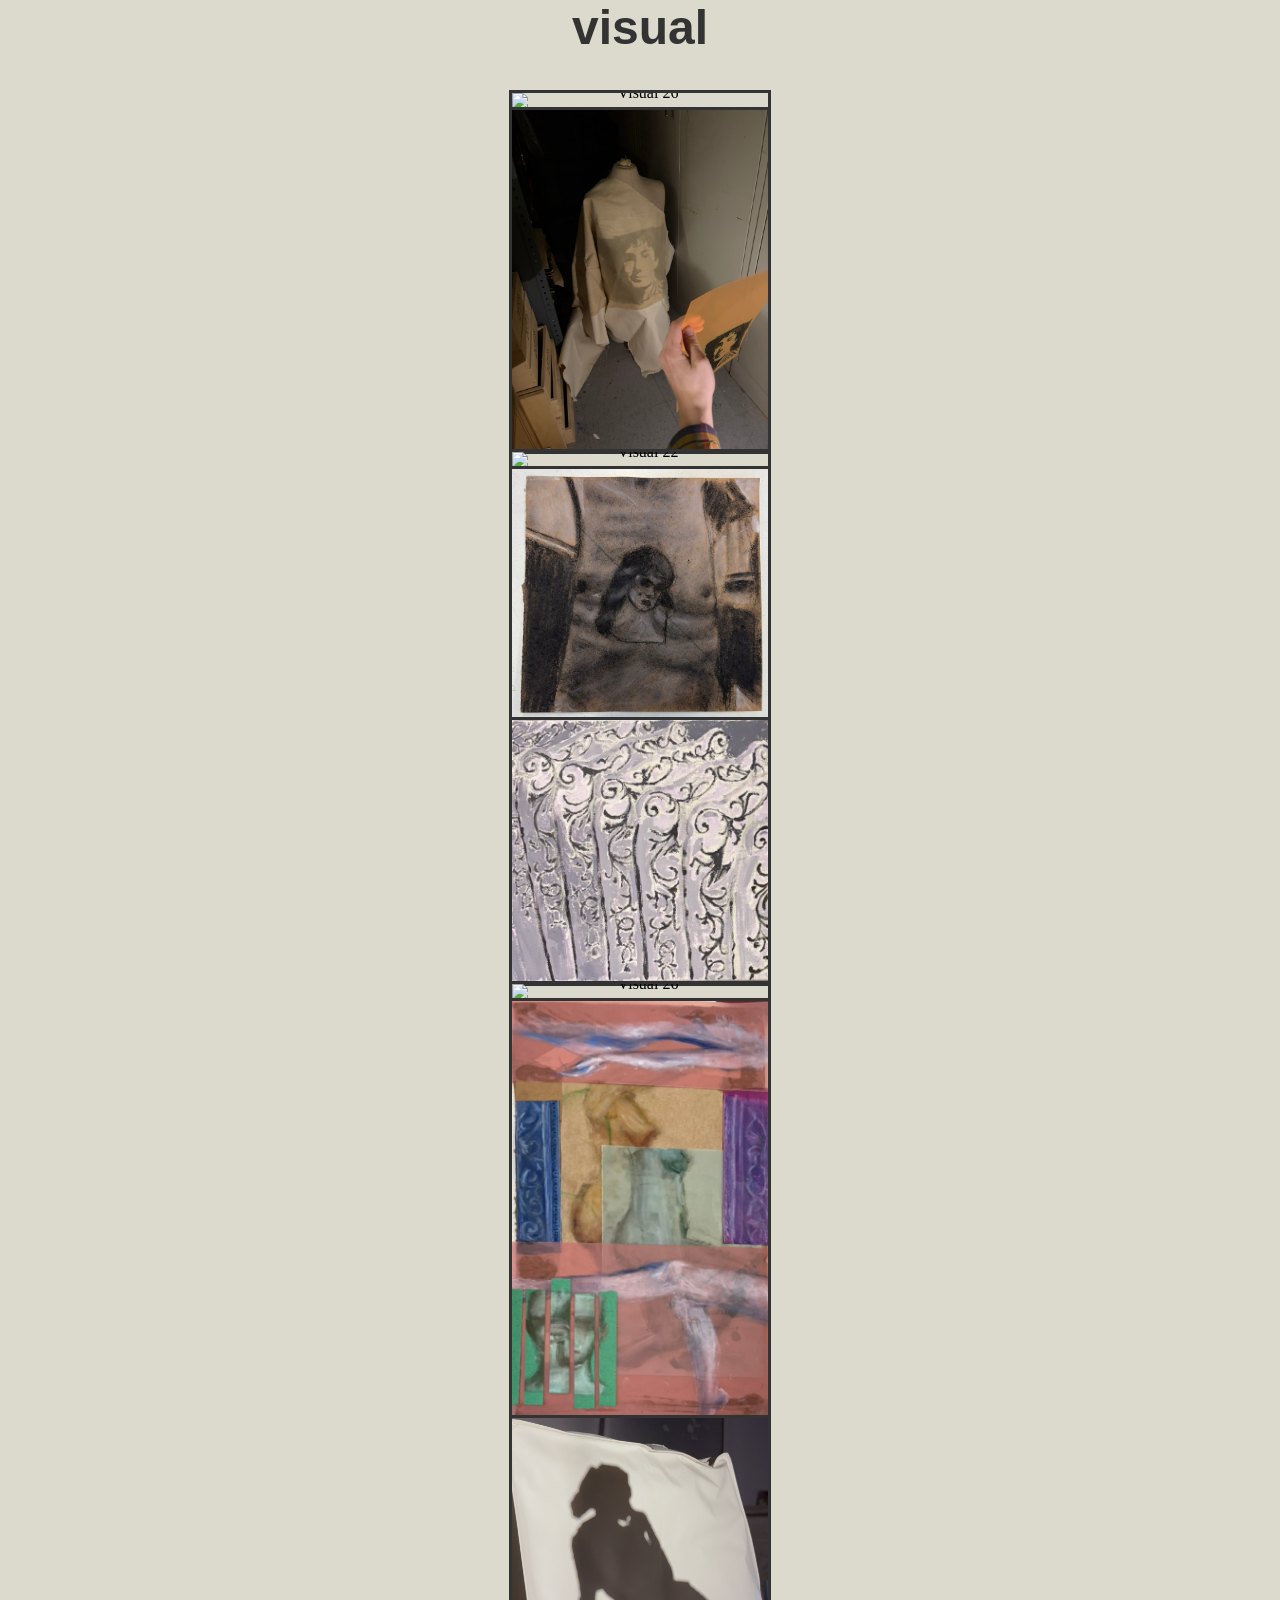
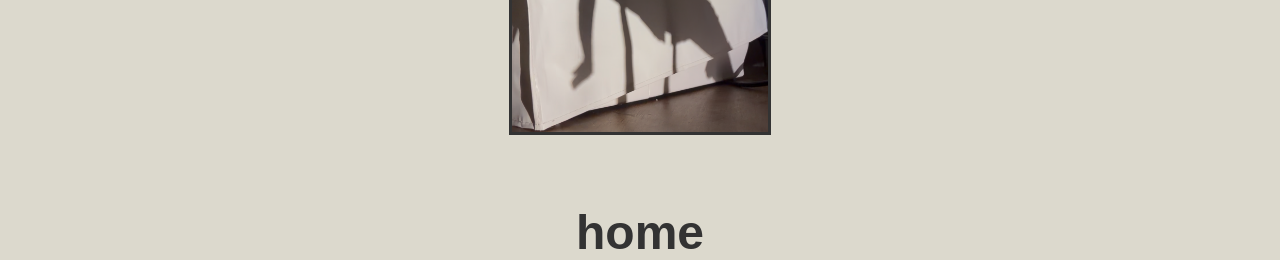
==== commit 4b4e5de2: "Update art.html" ====
--- a/art.html
+++ b/art.html
@@ -76,22 +76,7 @@
                 </li>
 
 
-                <li>
-                    <div class="art-piece">
-                        <div class="art-text art-text-left">graphique<br>digital<br>2024</div>
-                        <img class="art-image" src="Images/18.png" alt="Visual 18">
-                        <div class="art-text art-text-right">pour un projet musique electronique entre potes</div>
-                    </div>
-                </li>
 
-
-                <li>
-                    <div class="art-piece">
-                        <div class="art-text art-text-left">graphique<br>digital<br>2024</div>
-                        <img class="art-image" src="Images/21.png" alt="Visual 21">
-                        <div class="art-text art-text-right">pour un projet musique electronique entre potes</div>
-                    </div>
-                </li>
         
             </ul>
         </div>
@@ -101,4 +86,4 @@
 
     </div>
 </body>
-</html>+</html>
